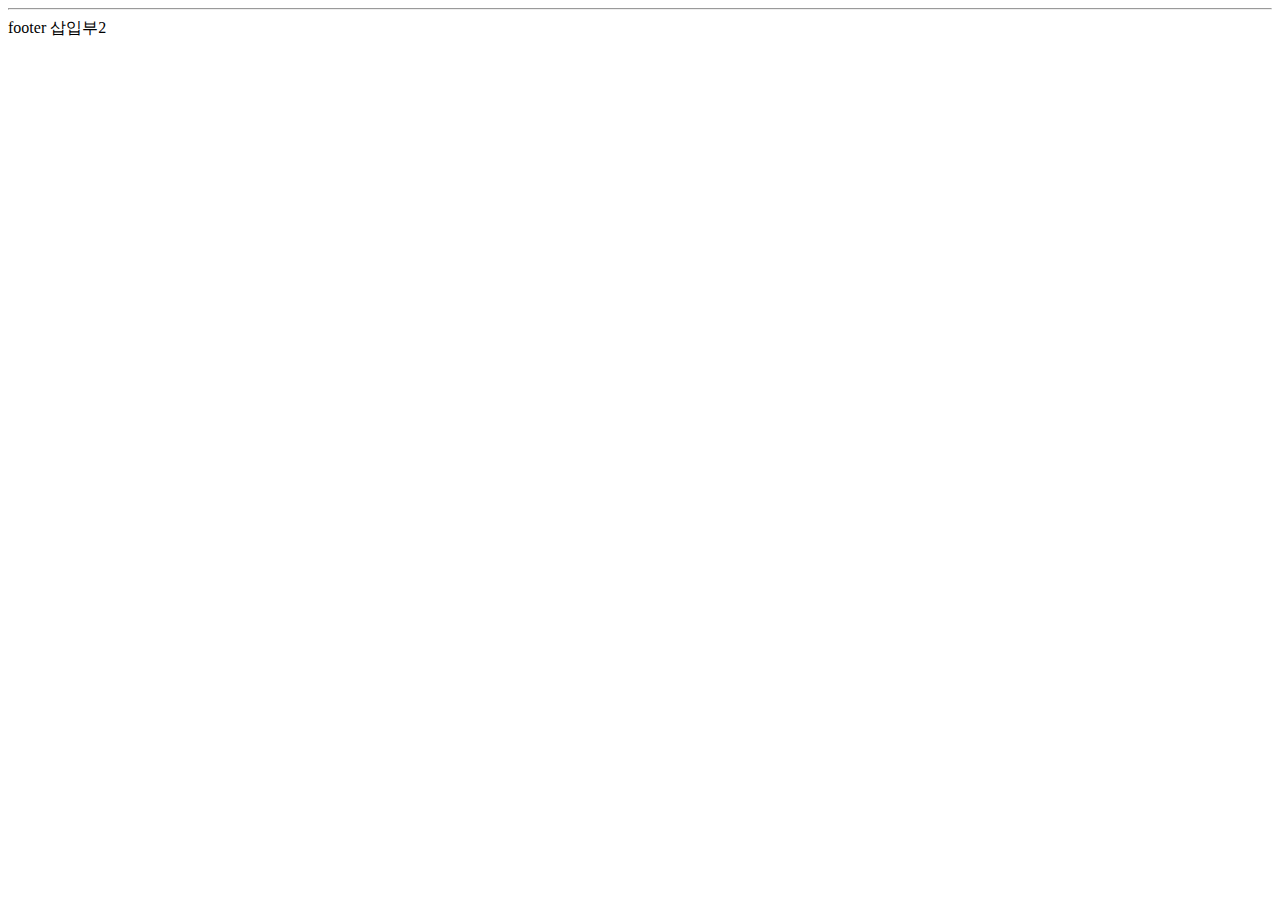
==== src/main/resources/templates/footer.html @ 1a47c2f8 "#16 - 게시판 페이지의 헤더, 푸터를 분리" ====
<!DOCTYPE html>
<html lang="ko" xmlns:th="http://www.thymeleaf.org">
<head>
    <meta charset="UTF-8">
    <title>Footer template</title>
</head>
<body>
<footer>
  <hr>
  footer 삽입부2
</footer>
</body>
</html>
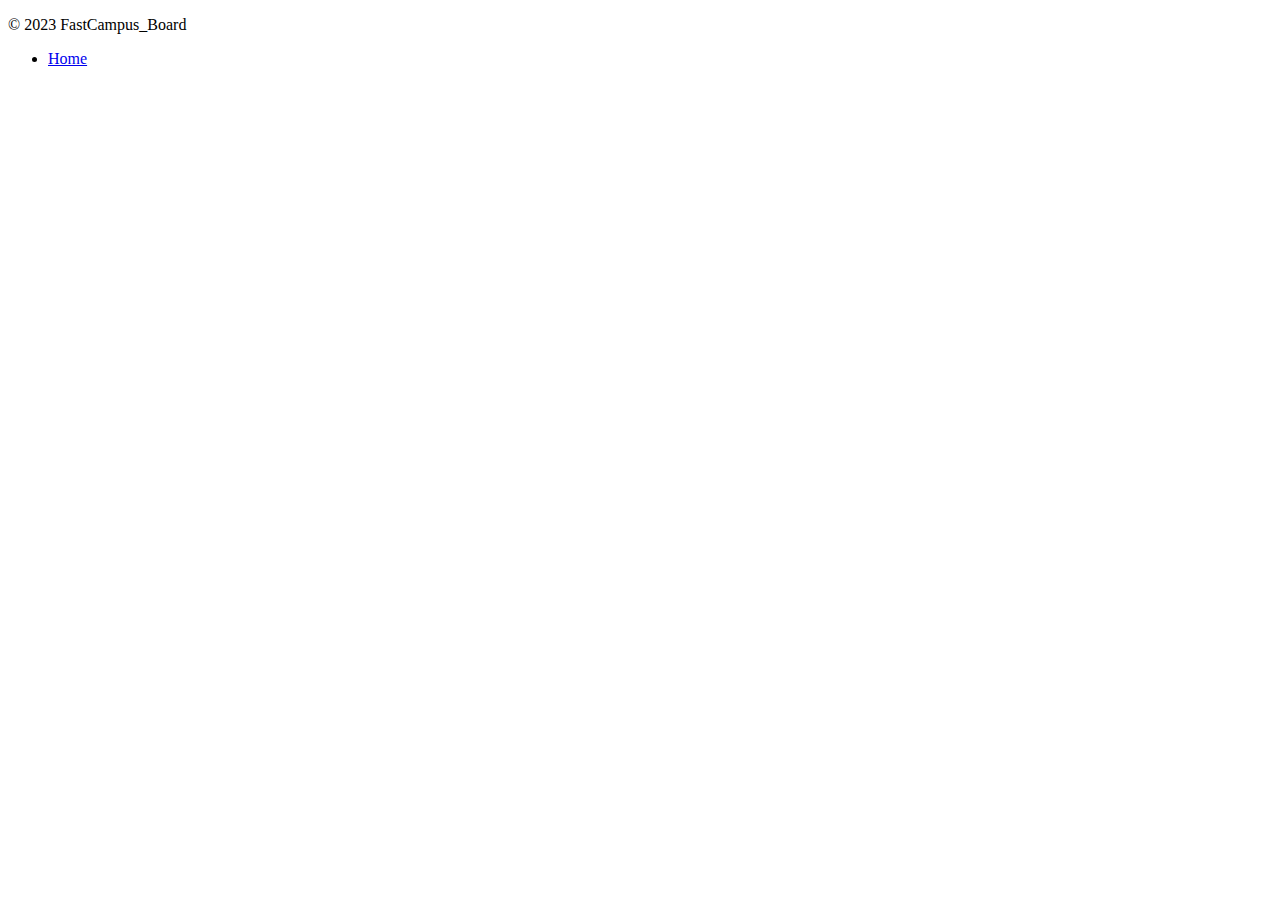
==== commit 6173e7fa: "#16 - 헤더, 푸터에 부트스트랩 예제 적용" ====
--- a/src/main/resources/templates/footer.html
+++ b/src/main/resources/templates/footer.html
@@ -5,9 +5,12 @@
     <title>Footer template</title>
 </head>
 <body>
-<footer>
-  <hr>
-  footer 삽입부2
+<footer class="container d-flex flex-wrap justify-content-between align-items-center py-3 my-4 border-top">
+  <p class="col-md-4 mb-0 text-muted">&copy; 2023 FastCampus_Board</p>
+
+  <ul class="nav col-md-4 justify-content-end">
+    <li class="nav-item"><a href="/" class="nav-link px-2 text-muted">Home</a></li>
+  </ul>
 </footer>
 </body>
 </html>